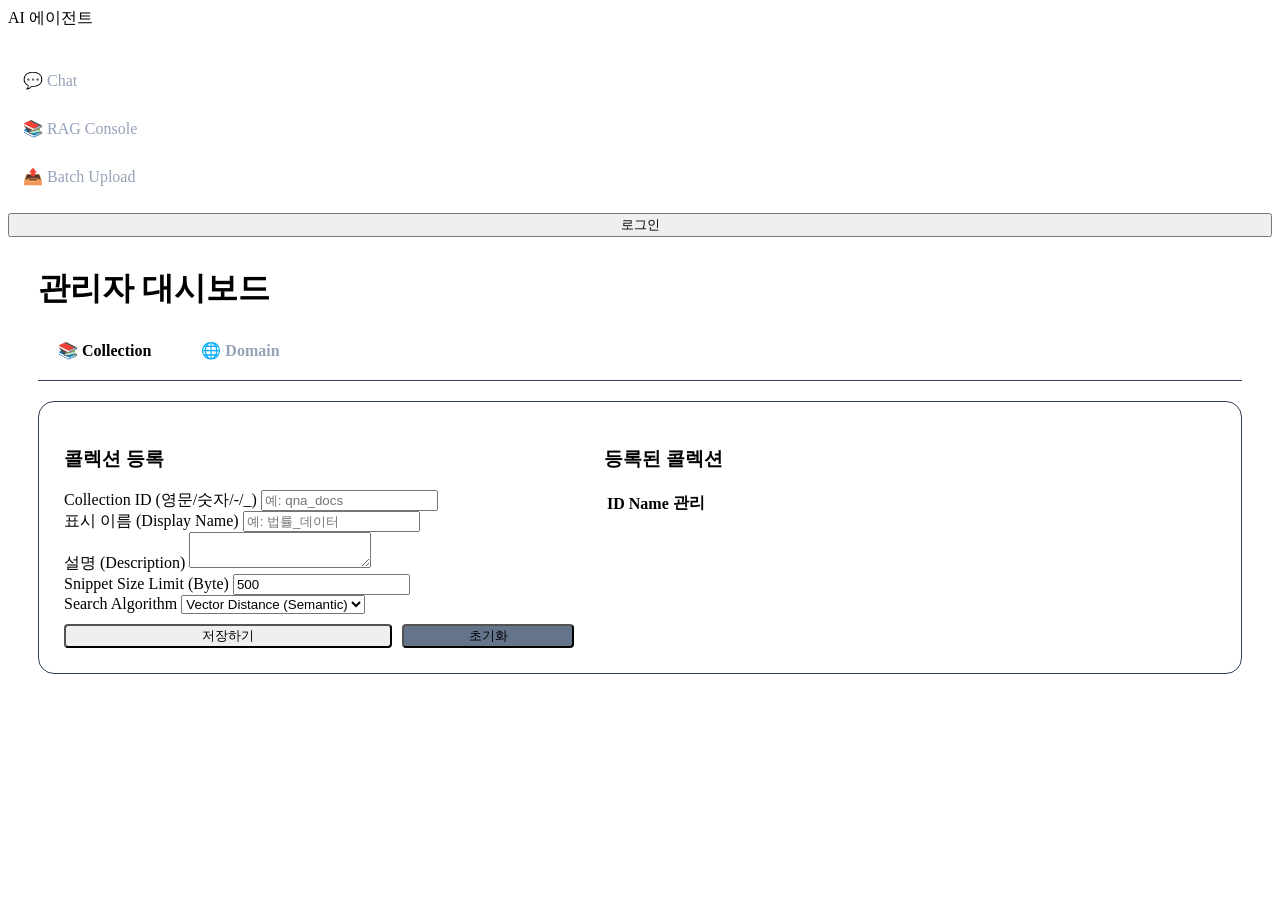
==== apps/api/static/admin.html @ 174a1278 "Phase 4: Implement Excel Batch Upload UI refinement and Batch Delete functionality" ====
<!DOCTYPE html>
<html lang="ko">

<head>
    <meta charset="UTF-8">
    <meta name="viewport" content="width=device-width, initial-scale=1.0">
    <title>관리자 대시보드 - AI 에이전트</title>
    <link rel="stylesheet" href="/static/css/style.css?v=3">
    <style>
        #main-content {
            flex: 1;
            padding: 30px;
            overflow-y: auto;
            display: flex;
            flex-direction: column;
        }
        .admin-section {
            background: var(--sidebar-color);
            padding: 25px;
            border-radius: 16px;
            border: 1px solid #334155;
            margin-bottom: 30px;
        }
        .nav-tabs {
            display: flex;
            gap: 10px;
            margin-bottom: 20px;
            border-bottom: 1px solid #334155;
            padding-bottom: 10px;
        }
        .nav-tab {
            padding: 10px 20px;
            color: #94a3b8;
            cursor: pointer;
            border-radius: 8px 8px 0 0;
            font-weight: bold;
            transition: all 0.2s;
        }
        .nav-tab:hover {
            color: white;
            background: rgba(255, 255, 255, 0.05);
        }
        .nav-tab.active {
            color: var(--accent-color);
            border-bottom: 3px solid var(--accent-color);
        }
    </style>
</head>

<body>
    <div id="sidebar">
        <div class="logo" id="app-logo" style="margin-bottom: 30px;">AI 에이전트</div>
        
        <nav style="display: flex; flex-direction: column; gap: 5px; flex: 1;">
            <a href="/" class="nav-link" style="display: block; text-decoration: none; padding: 12px 15px; border-radius: 8px; color: #94a3b8; transition: 0.2s;" onmouseover="this.style.color='white'; this.style.background='rgba(255,255,255,0.05)';" onmouseout="this.style.color='#94a3b8'; this.style.background='transparent';">💬 Chat</a>
            <a href="/rag" class="nav-link" style="display: block; text-decoration: none; padding: 12px 15px; border-radius: 8px; color: #94a3b8; transition: 0.2s;" onmouseover="this.style.color='white'; this.style.background='rgba(255,255,255,0.05)';" onmouseout="this.style.color='#94a3b8'; this.style.background='transparent';">📚 RAG Console</a>
            <a href="/bulk" class="nav-link" style="display: block; text-decoration: none; padding: 12px 15px; border-radius: 8px; color: #94a3b8; transition: 0.2s;" onmouseover="this.style.color='white'; this.style.background='rgba(255,255,255,0.05)';" onmouseout="this.style.color='#94a3b8'; this.style.background='transparent';">📤 Batch Upload</a>
            
            <div id="admin-panel" style="display:none; flex-direction: column; gap: 5px; margin-top: 15px;">
                <div style="font-size: 0.75rem; color: #64748b; margin-left: 15px; margin-bottom: 5px; font-weight: 600;">ADMIN TOOLS</div>
                <a href="/admin?tab=collection" id="nav-collection" class="nav-link" style="display: block; text-decoration: none; padding: 12px 15px; border-radius: 8px; color: var(--accent-color); background: rgba(56, 189, 248, 0.1); font-weight: 500; transition: 0.2s;">📚 Collection</a>
                <a href="/admin?tab=domain" id="nav-domain" class="nav-link" style="display: block; text-decoration: none; padding: 12px 15px; border-radius: 8px; color: #94a3b8; transition: 0.2s;" onmouseover="if(this.style.color!=='var(--accent-color)'){this.style.color='white'; this.style.background='rgba(255,255,255,0.05)';}" onmouseout="if(this.style.color!=='var(--accent-color)'){this.style.color='#94a3b8'; this.style.background='transparent';}">🌐 Domain</a>
            </div>
        </nav>

        <div id="login-section" style="margin-top: 15px;">
            <button onclick="location.href='/auth/login'" style="width:100%">로그인</button>
        </div>

        <div class="user-profile" id="user-info" style="display:none; margin-top: 15px;">
            <div id="username">사용자명</div>
            <div style="display: flex; justify-content: space-between; align-items: center; margin-top: 5px;">
                <div id="role-badge" class="admin-badge">Admin</div>
                <a href="/auth/logout" style="color: var(--accent-color); font-size: 0.75rem; text-decoration: none;">로그아웃</a>
            </div>
        </div>
    </div>

    <div id="main-content">
        <h1 style="margin-top: 0; margin-bottom: 20px;">관리자 대시보드</h1>
        
        <div class="nav-tabs">
            <div class="nav-tab active" id="tab-collection" onclick="switchTab('collection')">📚 Collection</div>
            <div class="nav-tab" id="tab-domain" onclick="switchTab('domain')">🌐 Domain</div>
        </div>

        <!-- 콜렉션 관리 패널 -->
        <div id="collection-manager" class="admin-section">
            <div style="display: grid; grid-template-columns: 1fr 1.2fr; gap: 30px;">
                <div>
                    <h3 id="col-form-title">콜렉션 등록</h3>
                    <div class="form-group">
                        <label>Collection ID (영문/숫자/-/_)</label>
                        <input type="text" id="col-collection-name" placeholder="예: qna_docs">
                    </div>
                    <div class="form-group">
                        <label>표시 이름 (Display Name)</label>
                        <input type="text" id="col-name" placeholder="예: 법률_데이터">
                    </div>
                    <div class="form-group">
                        <label>설명 (Description)</label>
                        <textarea id="col-desc" rows="2"></textarea>
                    </div>
                    <div class="form-group">
                        <label>Snippet Size Limit (Byte)</label>
                        <input type="number" id="col-snippet" value="500">
                    </div>
                    <div class="form-group">
                        <label>Search Algorithm</label>
                        <select id="col-search">
                            <option value="vector">Vector Distance (Semantic)</option>
                            <option value="bm25">BM25 (Keyword)</option>
                            <option value="hybrid">Hybrid (Keyword + Vector)</option>
                        </select>
                    </div>
                    <div style="display: flex; gap: 10px; margin-top: 10px;">
                        <button onclick="saveCollection()" id="col-save-btn" style="flex: 1; border-radius: 4px;">저장하기</button>
                        <button onclick="resetColForm()" style="flex: 0.5; background: #64748b; border-radius: 4px;">초기화</button>
                    </div>
                </div>
                <div>
                    <h3>등록된 콜렉션</h3>
                    <div style="max-height: 450px; overflow-y: auto;">
                        <table class="admin-table">
                            <thead>
                                <tr>
                                    <th>ID</th>
                                    <th>Name</th>
                                    <th>관리</th>
                                </tr>
                            </thead>
                            <tbody id="collection-list"></tbody>
                        </table>
                    </div>
                </div>
            </div>
        </div>

        <!-- 도메인 관리 패널 -->
        <div id="domain-manager" class="admin-section" style="display:none">
            <div style="display: grid; grid-template-columns: 1fr 1fr; gap: 30px;">
                <div>
                    <h3 id="dom-form-title">도메인 등록</h3>
                    <input type="hidden" id="dom-id">
                    <div class="form-group">
                        <label>Domain Name</label>
                        <input type="text" id="dom-name" placeholder="예: 과학, 경제, IT">
                    </div>
                    <div style="display: flex; gap: 10px; margin-top: 10px;">
                        <button onclick="saveDomain()" id="dom-save-btn" style="flex: 1; border-radius: 4px;">저장하기</button>
                        <button onclick="resetDomForm()" style="flex: 0.5; background: #64748b; border-radius: 4px;">초기화</button>
                    </div>
                </div>
                <div>
                    <h3>등록된 도메인</h3>
                    <div style="max-height: 450px; overflow-y: auto;">
                        <table class="admin-table">
                            <thead>
                                <tr><th>ID</th><th>Name</th><th>관리</th></tr>
                            </thead>
                            <tbody id="domain-list"></tbody>
                        </table>
                    </div>
                </div>
            </div>
        </div>
    </div>

    <script src="/static/js/app.js?v=3"></script>
    <script src="/static/js/admin.js?v=3"></script>
    <script>
        function switchTab(tab) {
            document.getElementById('collection-manager').style.display = 'none';
            document.getElementById('domain-manager').style.display = 'none';
            document.getElementById('tab-collection').classList.remove('active');
            document.getElementById('tab-domain').classList.remove('active');
            
            // 사이드바 메뉴 스타일 초기화
            document.getElementById('nav-collection').style.color = '#94a3b8';
            document.getElementById('nav-collection').style.background = 'transparent';
            document.getElementById('nav-collection').style.fontWeight = 'normal';
            document.getElementById('nav-domain').style.color = '#94a3b8';
            document.getElementById('nav-domain').style.background = 'transparent';
            document.getElementById('nav-domain').style.fontWeight = 'normal';

            if (tab === 'collection') {
                document.getElementById('collection-manager').style.display = 'block';
                document.getElementById('tab-collection').classList.add('active');
                
                document.getElementById('nav-collection').style.color = 'var(--accent-color)';
                document.getElementById('nav-collection').style.background = 'rgba(56, 189, 248, 0.1)';
                document.getElementById('nav-collection').style.fontWeight = '500';
                
                if (typeof loadCollections === 'function') loadCollections();
            } else {
                document.getElementById('domain-manager').style.display = 'block';
                document.getElementById('tab-domain').classList.add('active');
                
                document.getElementById('nav-domain').style.color = 'var(--accent-color)';
                document.getElementById('nav-domain').style.background = 'rgba(56, 189, 248, 0.1)';
                document.getElementById('nav-domain').style.fontWeight = '500';
                
                if (typeof loadDomains === 'function') loadDomains();
            }
            
            // URL 파라미터 무중단 업데이트
            const url = new URL(window.location);
            url.searchParams.set('tab', tab);
            window.history.pushState({}, '', url);
        }

        window.addEventListener('DOMContentLoaded', () => {
            const params = new URLSearchParams(window.location.search);
            const tab = params.get('tab') || 'collection';
            switchTab(tab);
        });
    </script>
</body>
</html>
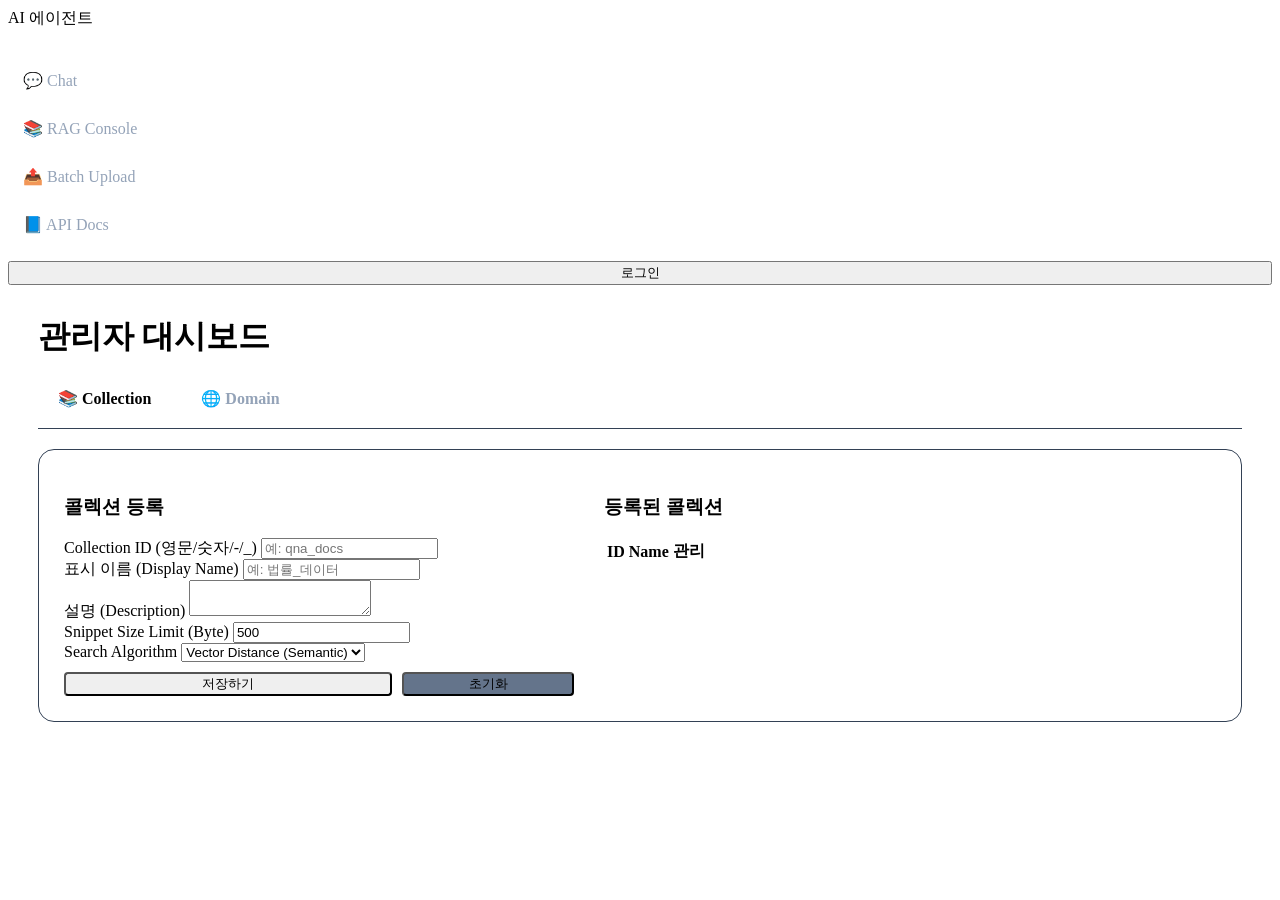
==== commit 992c6e31: "feat: implement phase 06 changes and update settings with LOG_LEVEL" ====
--- a/apps/api/static/admin.html
+++ b/apps/api/static/admin.html
@@ -5,7 +5,7 @@
     <meta charset="UTF-8">
     <meta name="viewport" content="width=device-width, initial-scale=1.0">
     <title>관리자 대시보드 - AI 에이전트</title>
-    <link rel="stylesheet" href="/static/css/style.css?v=3">
+    <link rel="stylesheet" href="/static/css/style.css?v=5">
     <style>
         #main-content {
             flex: 1;
@@ -14,6 +14,7 @@
             display: flex;
             flex-direction: column;
         }
+
         .admin-section {
             background: var(--sidebar-color);
             padding: 25px;
@@ -21,6 +22,7 @@
             border: 1px solid #334155;
             margin-bottom: 30px;
         }
+
         .nav-tabs {
             display: flex;
             gap: 10px;
@@ -28,6 +30,7 @@
             border-bottom: 1px solid #334155;
             padding-bottom: 10px;
         }
+
         .nav-tab {
             padding: 10px 20px;
             color: #94a3b8;
@@ -36,10 +39,12 @@
             font-weight: bold;
             transition: all 0.2s;
         }
+
         .nav-tab:hover {
             color: white;
             background: rgba(255, 255, 255, 0.05);
         }
+
         .nav-tab.active {
             color: var(--accent-color);
             border-bottom: 3px solid var(--accent-color);
@@ -50,16 +55,37 @@
 <body>
     <div id="sidebar">
         <div class="logo" id="app-logo" style="margin-bottom: 30px;">AI 에이전트</div>
-        
+
         <nav style="display: flex; flex-direction: column; gap: 5px; flex: 1;">
-            <a href="/" class="nav-link" style="display: block; text-decoration: none; padding: 12px 15px; border-radius: 8px; color: #94a3b8; transition: 0.2s;" onmouseover="this.style.color='white'; this.style.background='rgba(255,255,255,0.05)';" onmouseout="this.style.color='#94a3b8'; this.style.background='transparent';">💬 Chat</a>
-            <a href="/rag" class="nav-link" style="display: block; text-decoration: none; padding: 12px 15px; border-radius: 8px; color: #94a3b8; transition: 0.2s;" onmouseover="this.style.color='white'; this.style.background='rgba(255,255,255,0.05)';" onmouseout="this.style.color='#94a3b8'; this.style.background='transparent';">📚 RAG Console</a>
-            <a href="/bulk" class="nav-link" style="display: block; text-decoration: none; padding: 12px 15px; border-radius: 8px; color: #94a3b8; transition: 0.2s;" onmouseover="this.style.color='white'; this.style.background='rgba(255,255,255,0.05)';" onmouseout="this.style.color='#94a3b8'; this.style.background='transparent';">📤 Batch Upload</a>
-            
+            <a href="/" class="nav-link"
+                style="display: block; text-decoration: none; padding: 12px 15px; border-radius: 8px; color: #94a3b8; transition: 0.2s;"
+                onmouseover="this.style.color='white'; this.style.background='rgba(255,255,255,0.05)';"
+                onmouseout="this.style.color='#94a3b8'; this.style.background='transparent';">💬 Chat</a>
+            <a href="/rag" class="nav-link"
+                style="display: block; text-decoration: none; padding: 12px 15px; border-radius: 8px; color: #94a3b8; transition: 0.2s;"
+                onmouseover="this.style.color='white'; this.style.background='rgba(255,255,255,0.05)';"
+                onmouseout="this.style.color='#94a3b8'; this.style.background='transparent';">📚 RAG Console</a>
+            <a href="/bulk" class="nav-link"
+                style="display: block; text-decoration: none; padding: 12px 15px; border-radius: 8px; color: #94a3b8; transition: 0.2s;"
+                onmouseover="this.style.color='white'; this.style.background='rgba(255,255,255,0.05)';"
+                onmouseout="this.style.color='#94a3b8'; this.style.background='transparent';">📤 Batch Upload</a>
+            <a href="/docs" target="_blank" class="nav-link"
+                style="display: block; text-decoration: none; padding: 12px 15px; border-radius: 8px; color: #94a3b8; transition: 0.2s;"
+                onmouseover="this.style.color='white'; this.style.background='rgba(255,255,255,0.05)';"
+                onmouseout="this.style.color='#94a3b8'; this.style.background='transparent';">📘 API Docs</a>
+
             <div id="admin-panel" style="display:none; flex-direction: column; gap: 5px; margin-top: 15px;">
-                <div style="font-size: 0.75rem; color: #64748b; margin-left: 15px; margin-bottom: 5px; font-weight: 600;">ADMIN TOOLS</div>
-                <a href="/admin?tab=collection" id="nav-collection" class="nav-link" style="display: block; text-decoration: none; padding: 12px 15px; border-radius: 8px; color: var(--accent-color); background: rgba(56, 189, 248, 0.1); font-weight: 500; transition: 0.2s;">📚 Collection</a>
-                <a href="/admin?tab=domain" id="nav-domain" class="nav-link" style="display: block; text-decoration: none; padding: 12px 15px; border-radius: 8px; color: #94a3b8; transition: 0.2s;" onmouseover="if(this.style.color!=='var(--accent-color)'){this.style.color='white'; this.style.background='rgba(255,255,255,0.05)';}" onmouseout="if(this.style.color!=='var(--accent-color)'){this.style.color='#94a3b8'; this.style.background='transparent';}">🌐 Domain</a>
+                <div
+                    style="font-size: 0.75rem; color: #64748b; margin-left: 15px; margin-bottom: 5px; font-weight: 600;">
+                    ADMIN TOOLS</div>
+                <a href="/admin?tab=collection" id="nav-collection" class="nav-link"
+                    style="display: block; text-decoration: none; padding: 12px 15px; border-radius: 8px; color: var(--accent-color); background: rgba(56, 189, 248, 0.1); font-weight: 500; transition: 0.2s;">📚
+                    Collection</a>
+                <a href="/admin?tab=domain" id="nav-domain" class="nav-link"
+                    style="display: block; text-decoration: none; padding: 12px 15px; border-radius: 8px; color: #94a3b8; transition: 0.2s;"
+                    onmouseover="if(this.style.color!=='var(--accent-color)'){this.style.color='white'; this.style.background='rgba(255,255,255,0.05)';}"
+                    onmouseout="if(this.style.color!=='var(--accent-color)'){this.style.color='#94a3b8'; this.style.background='transparent';}">🌐
+                    Domain</a>
             </div>
         </nav>
 
@@ -71,14 +97,15 @@
             <div id="username">사용자명</div>
             <div style="display: flex; justify-content: space-between; align-items: center; margin-top: 5px;">
                 <div id="role-badge" class="admin-badge">Admin</div>
-                <a href="/auth/logout" style="color: var(--accent-color); font-size: 0.75rem; text-decoration: none;">로그아웃</a>
+                <a href="/auth/logout"
+                    style="color: var(--accent-color); font-size: 0.75rem; text-decoration: none;">로그아웃</a>
             </div>
         </div>
     </div>
 
     <div id="main-content">
         <h1 style="margin-top: 0; margin-bottom: 20px;">관리자 대시보드</h1>
-        
+
         <div class="nav-tabs">
             <div class="nav-tab active" id="tab-collection" onclick="switchTab('collection')">📚 Collection</div>
             <div class="nav-tab" id="tab-domain" onclick="switchTab('domain')">🌐 Domain</div>
@@ -109,13 +136,14 @@
                         <label>Search Algorithm</label>
                         <select id="col-search">
                             <option value="vector">Vector Distance (Semantic)</option>
-                            <option value="bm25">BM25 (Keyword)</option>
-                            <option value="hybrid">Hybrid (Keyword + Vector)</option>
+                            <option value="text_matching">Text Matching</option>
                         </select>
                     </div>
                     <div style="display: flex; gap: 10px; margin-top: 10px;">
-                        <button onclick="saveCollection()" id="col-save-btn" style="flex: 1; border-radius: 4px;">저장하기</button>
-                        <button onclick="resetColForm()" style="flex: 0.5; background: #64748b; border-radius: 4px;">초기화</button>
+                        <button onclick="saveCollection()" id="col-save-btn"
+                            style="flex: 1; border-radius: 4px;">저장하기</button>
+                        <button onclick="resetColForm()"
+                            style="flex: 0.5; background: #64748b; border-radius: 4px;">초기화</button>
                     </div>
                 </div>
                 <div>
@@ -147,8 +175,10 @@
                         <input type="text" id="dom-name" placeholder="예: 과학, 경제, IT">
                     </div>
                     <div style="display: flex; gap: 10px; margin-top: 10px;">
-                        <button onclick="saveDomain()" id="dom-save-btn" style="flex: 1; border-radius: 4px;">저장하기</button>
-                        <button onclick="resetDomForm()" style="flex: 0.5; background: #64748b; border-radius: 4px;">초기화</button>
+                        <button onclick="saveDomain()" id="dom-save-btn"
+                            style="flex: 1; border-radius: 4px;">저장하기</button>
+                        <button onclick="resetDomForm()"
+                            style="flex: 0.5; background: #64748b; border-radius: 4px;">초기화</button>
                     </div>
                 </div>
                 <div>
@@ -156,7 +186,11 @@
                     <div style="max-height: 450px; overflow-y: auto;">
                         <table class="admin-table">
                             <thead>
-                                <tr><th>ID</th><th>Name</th><th>관리</th></tr>
+                                <tr>
+                                    <th>ID</th>
+                                    <th>Name</th>
+                                    <th>관리</th>
+                                </tr>
                             </thead>
                             <tbody id="domain-list"></tbody>
                         </table>
@@ -166,15 +200,15 @@
         </div>
     </div>
 
-    <script src="/static/js/app.js?v=3"></script>
-    <script src="/static/js/admin.js?v=3"></script>
+    <script src="/static/js/app.js?v=5"></script>
+    <script src="/static/js/admin.js?v=5"></script>
     <script>
         function switchTab(tab) {
             document.getElementById('collection-manager').style.display = 'none';
             document.getElementById('domain-manager').style.display = 'none';
             document.getElementById('tab-collection').classList.remove('active');
             document.getElementById('tab-domain').classList.remove('active');
-            
+
             // 사이드바 메뉴 스타일 초기화
             document.getElementById('nav-collection').style.color = '#94a3b8';
             document.getElementById('nav-collection').style.background = 'transparent';
@@ -186,23 +220,23 @@
             if (tab === 'collection') {
                 document.getElementById('collection-manager').style.display = 'block';
                 document.getElementById('tab-collection').classList.add('active');
-                
+
                 document.getElementById('nav-collection').style.color = 'var(--accent-color)';
                 document.getElementById('nav-collection').style.background = 'rgba(56, 189, 248, 0.1)';
                 document.getElementById('nav-collection').style.fontWeight = '500';
-                
+
                 if (typeof loadCollections === 'function') loadCollections();
             } else {
                 document.getElementById('domain-manager').style.display = 'block';
                 document.getElementById('tab-domain').classList.add('active');
-                
+
                 document.getElementById('nav-domain').style.color = 'var(--accent-color)';
                 document.getElementById('nav-domain').style.background = 'rgba(56, 189, 248, 0.1)';
                 document.getElementById('nav-domain').style.fontWeight = '500';
-                
+
                 if (typeof loadDomains === 'function') loadDomains();
             }
-            
+
             // URL 파라미터 무중단 업데이트
             const url = new URL(window.location);
             url.searchParams.set('tab', tab);
@@ -216,4 +250,5 @@
         });
     </script>
 </body>
-</html>
+
+</html>
